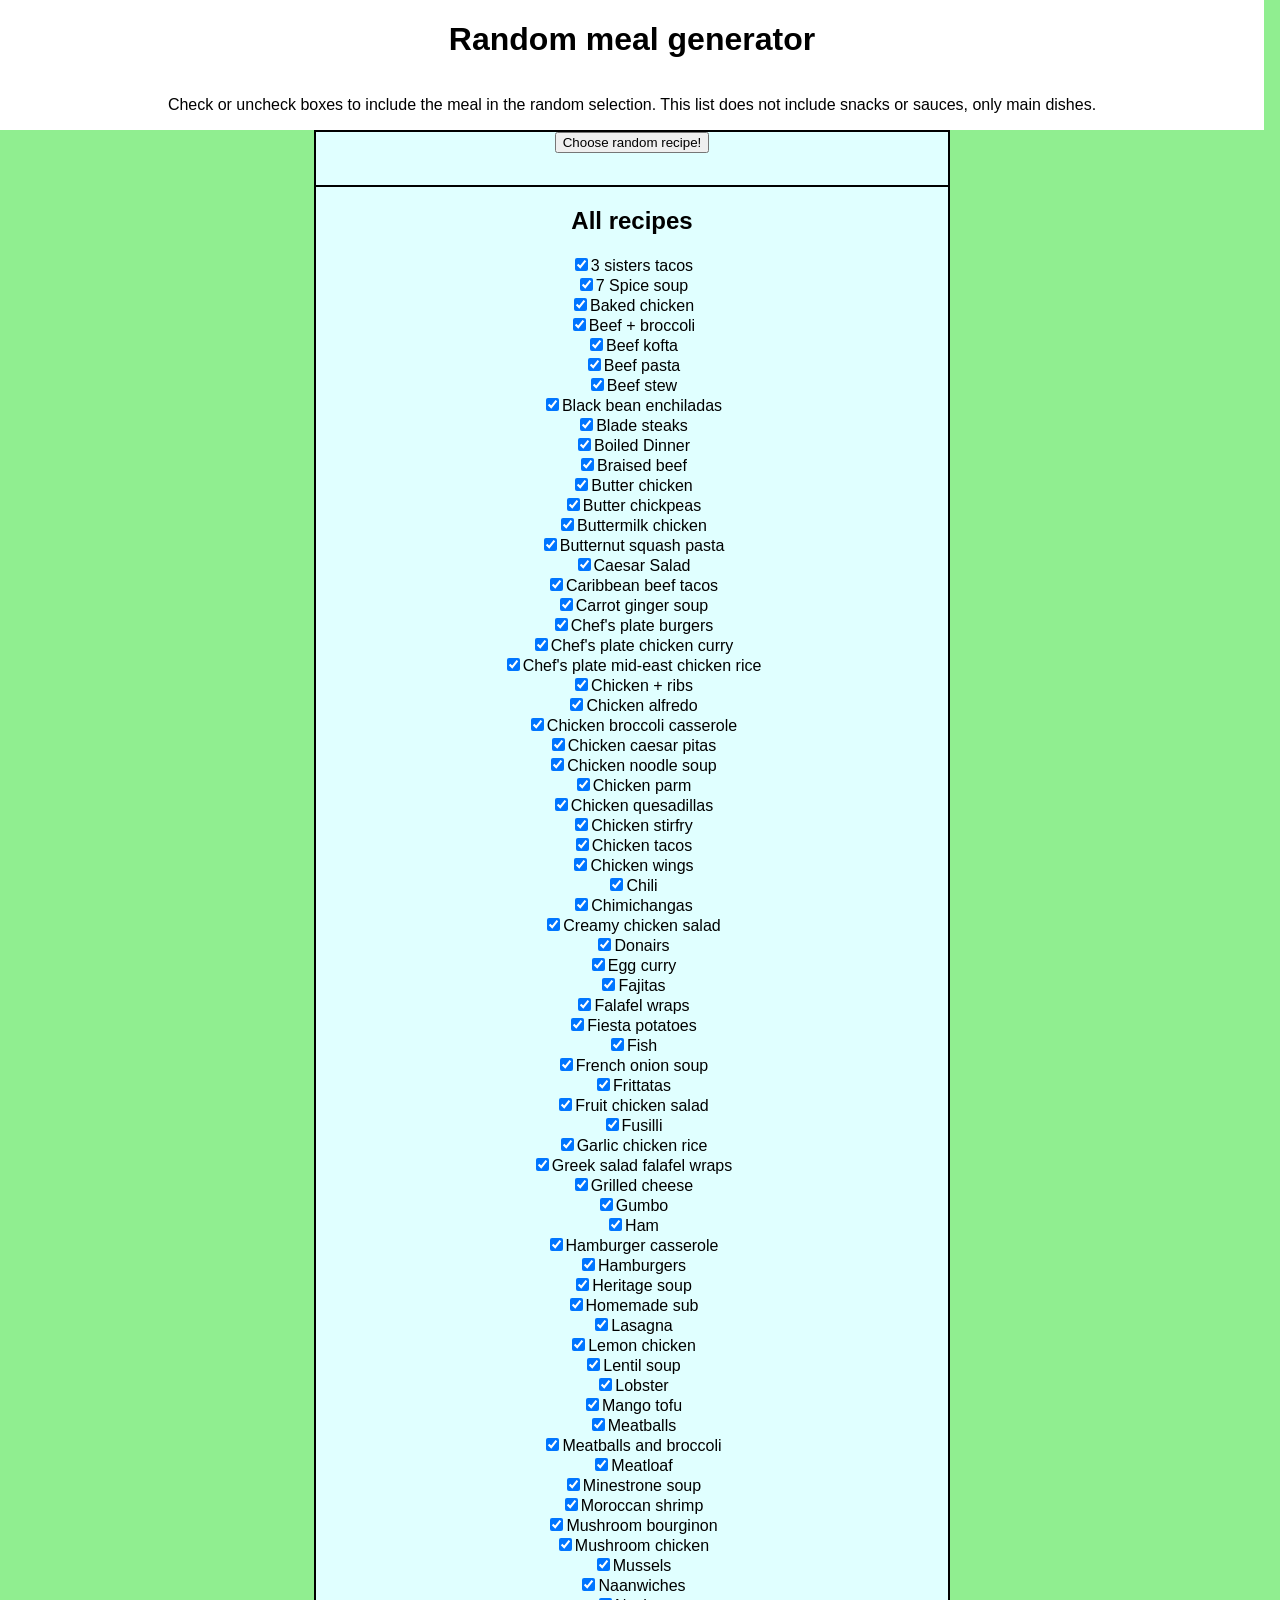
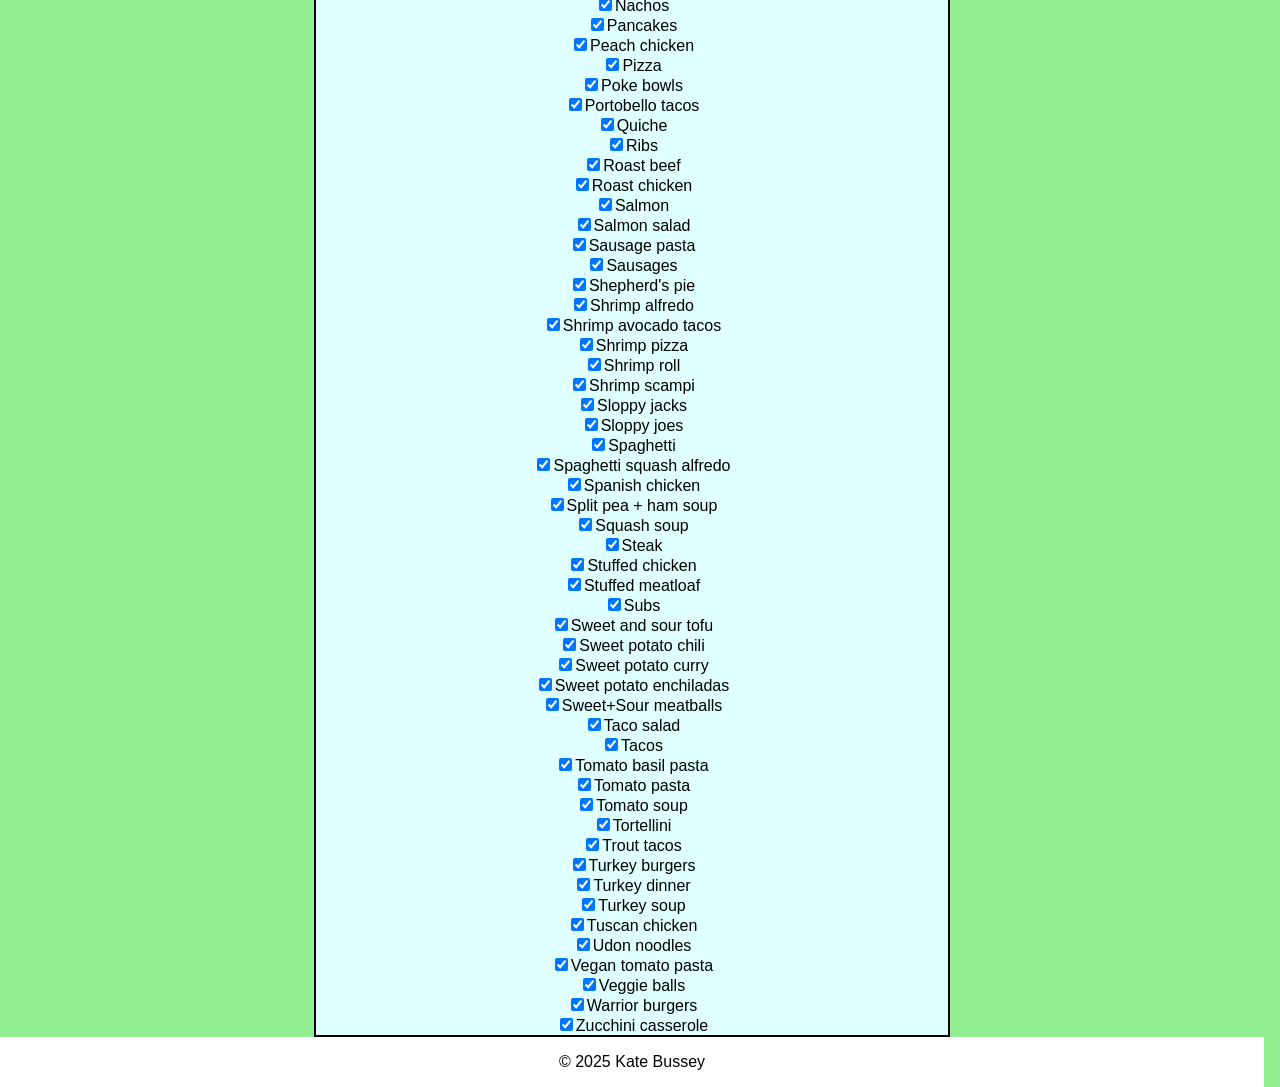
==== index.html @ a00313b7 "Adding three main files Added initial index, script, and style files. This version includes checkbox" ====
<!DOCTYPE html>
<html lang="en">
<head>
    <meta charset="UTF-8">
    <meta name="viewport" content="width=device-width, initial-scale=1.0">
    <title>Random meal generator</title>
    <link rel = "stylesheet" href = "styles.css">
</head>
<body>
    <header>
        <h1>Random meal generator</h1>
        <p>Check or uncheck boxes to include the meal in the random selection. This list does not include snacks or sauces, only main dishes.</p>
    </header>

    <div id = "generate">
        <button id = "random-generator">Choose random recipe!</button>
        <p id = "result"></p>
    </div>
    
    <div id = "recipe-checkboxes">
        <h2 id = "recipe-heading">All recipes</h2>
    </div>

    <footer>
        <p>&copy; 2025 Kate Bussey</p>
    </footer>

    <script src = "script.js"></script>
</body>
</html>
---- styles.css ----
body {
    background-color: lightgreen;
    font-family: 'Trebuchet MS', 'Lucida Sans Unicode', 'Lucida Grande', 'Lucida Sans', Arial, sans-serif;
    width: calc(98.75vw);
    margin: 0px;
    padding: 0px;
    display: flex;
    flex-direction: column;
    justify-content: center;
    align-items: center;
}

header {
    background-color: white;
    width: 100%;
    margin: 0px;
    padding: 0px;
    display: flex;
    flex-direction: column;
    align-items: center;
}

div#generate {
    background-color: lightcyan;
    width: 100%;
    display: flex;
    flex-direction: column;
    align-items: center;
    margin: 0px;
    padding: 0px;
    width: 50%;
    border: 2px solid black;
    border-bottom: 0px;
}

div#recipe-checkboxes {
    background-color: lightcyan;
    width: 50%;
    display: flex;
    align-items: center;
    flex-direction: column;
    margin: 0px;
    padding: 0px;
    border: 2px solid black;
}

footer {
    background-color: white;
    width: 100%;
    margin: 0px;
    padding: 0px;
    display: flex;
    justify-content: center;
}
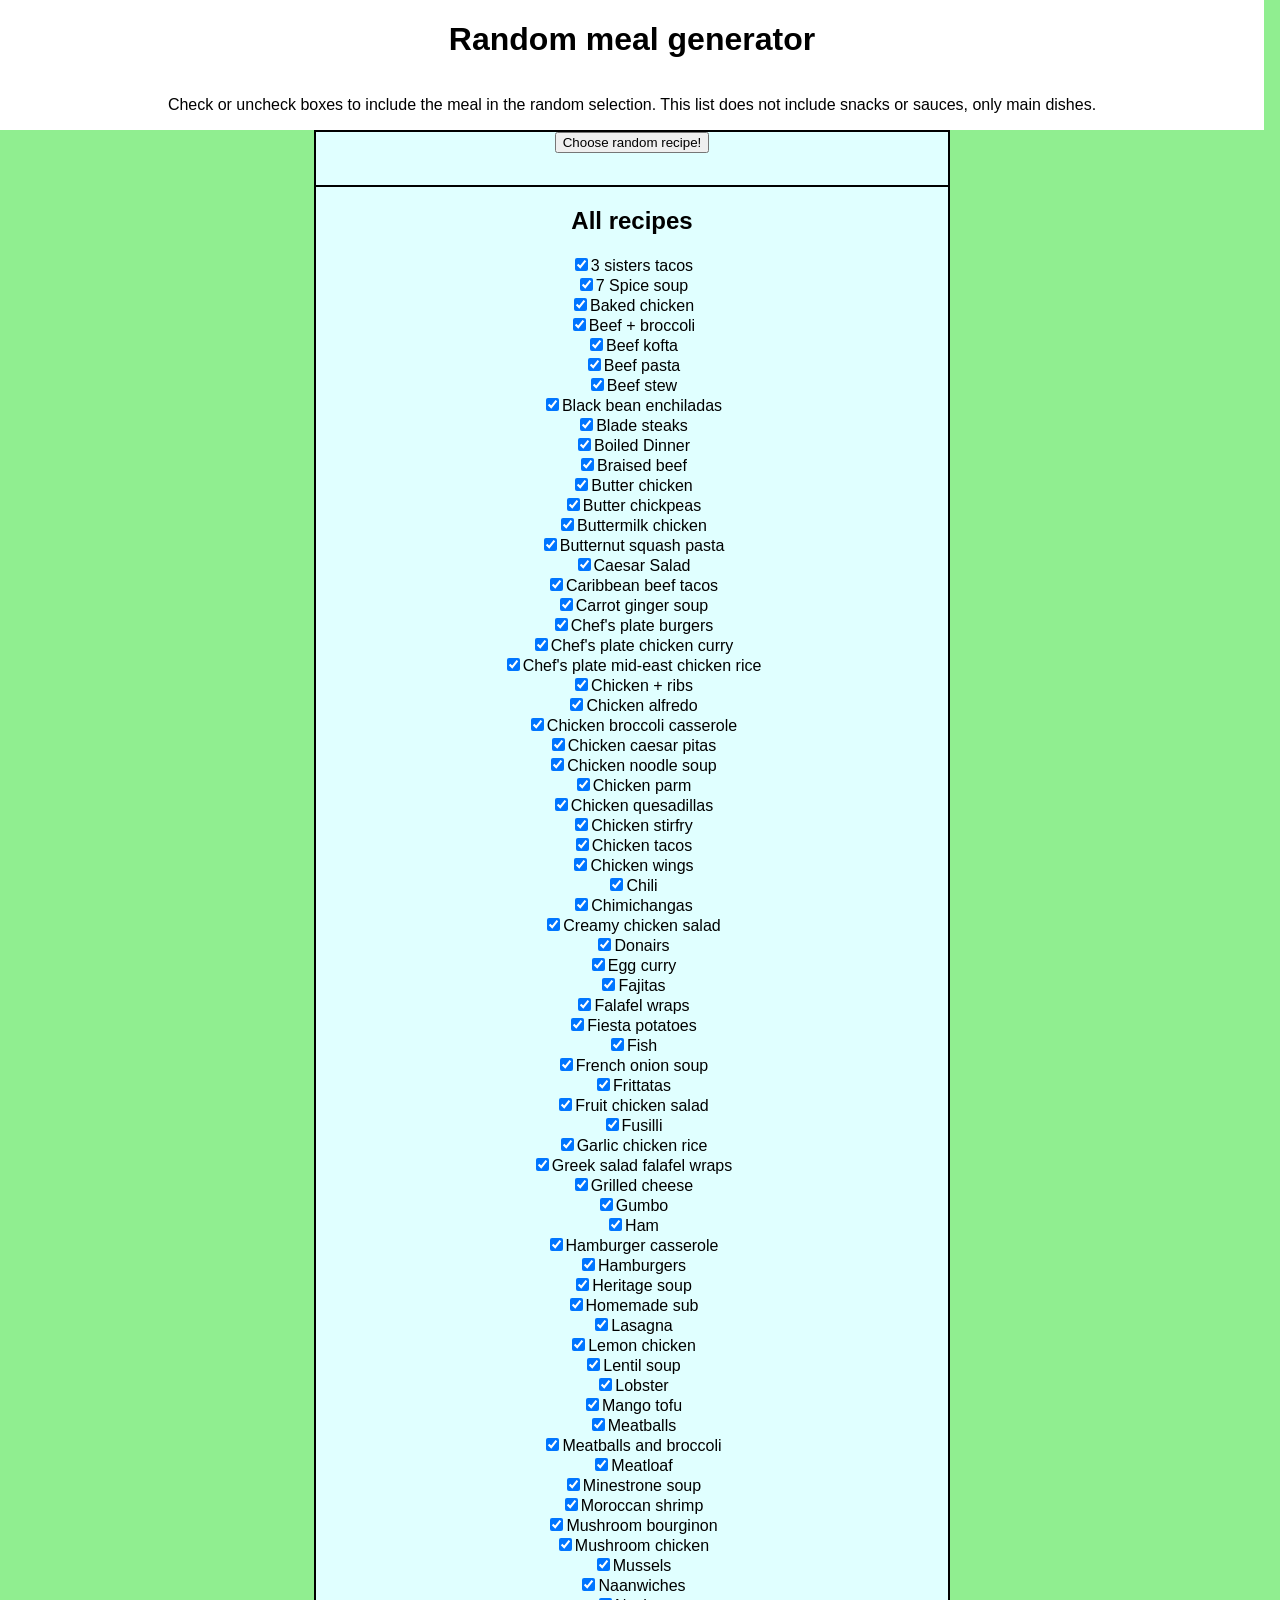
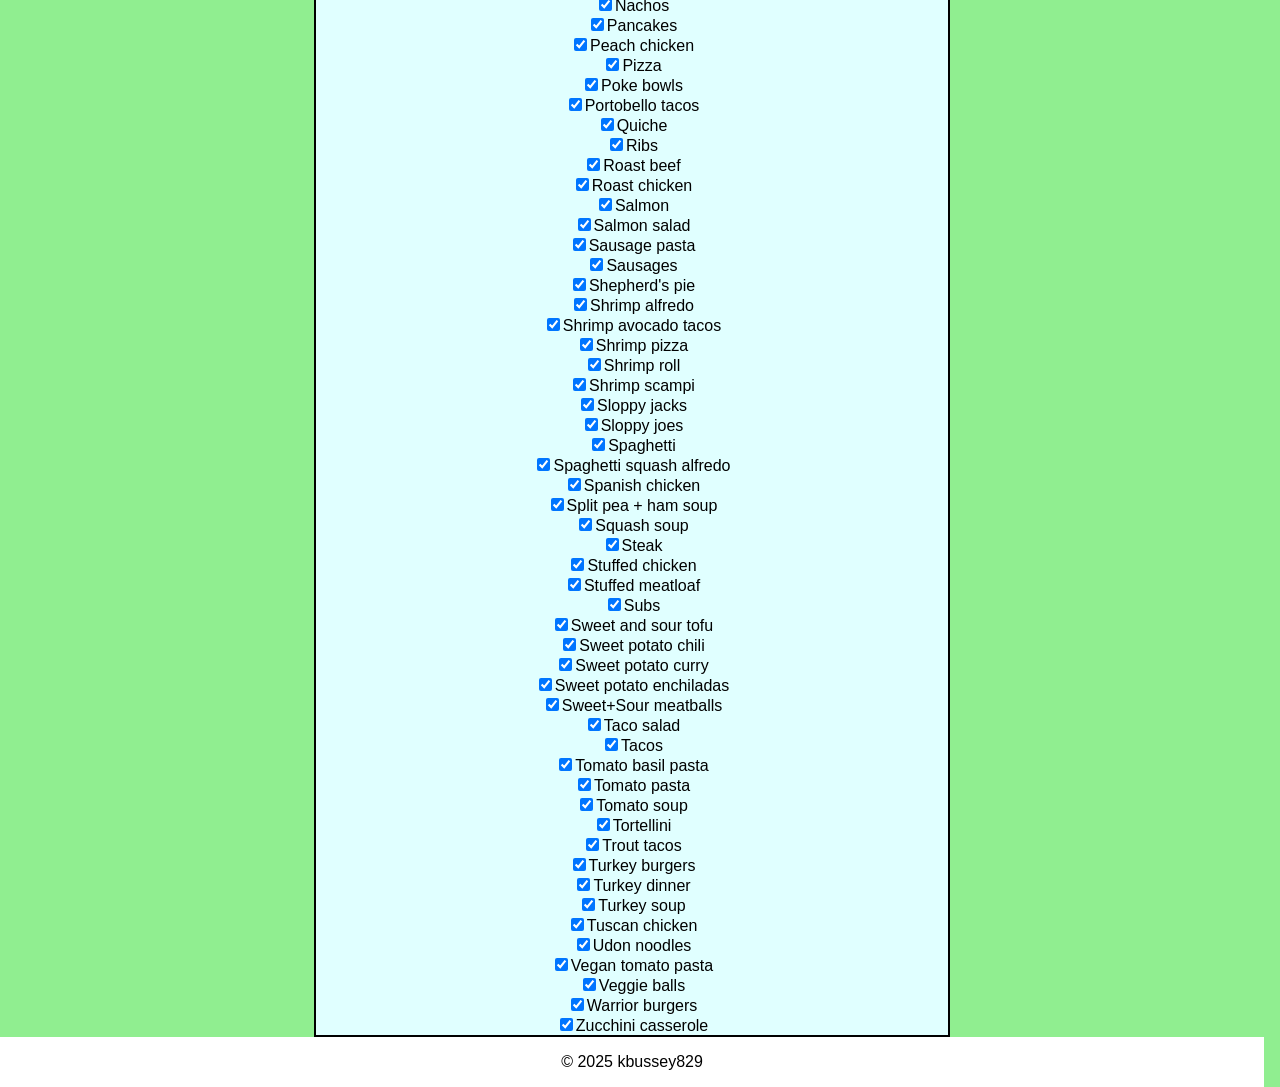
==== commit 49c12554: "Update index.html Copyright added" ====
--- a/index.html
+++ b/index.html
@@ -22,9 +22,9 @@
     </div>
 
     <footer>
-        <p>&copy; 2025 Kate Bussey</p>
+        <p>&copy; 2025 kbussey829</p>
     </footer>
 
     <script src = "script.js"></script>
 </body>
-</html>+</html>
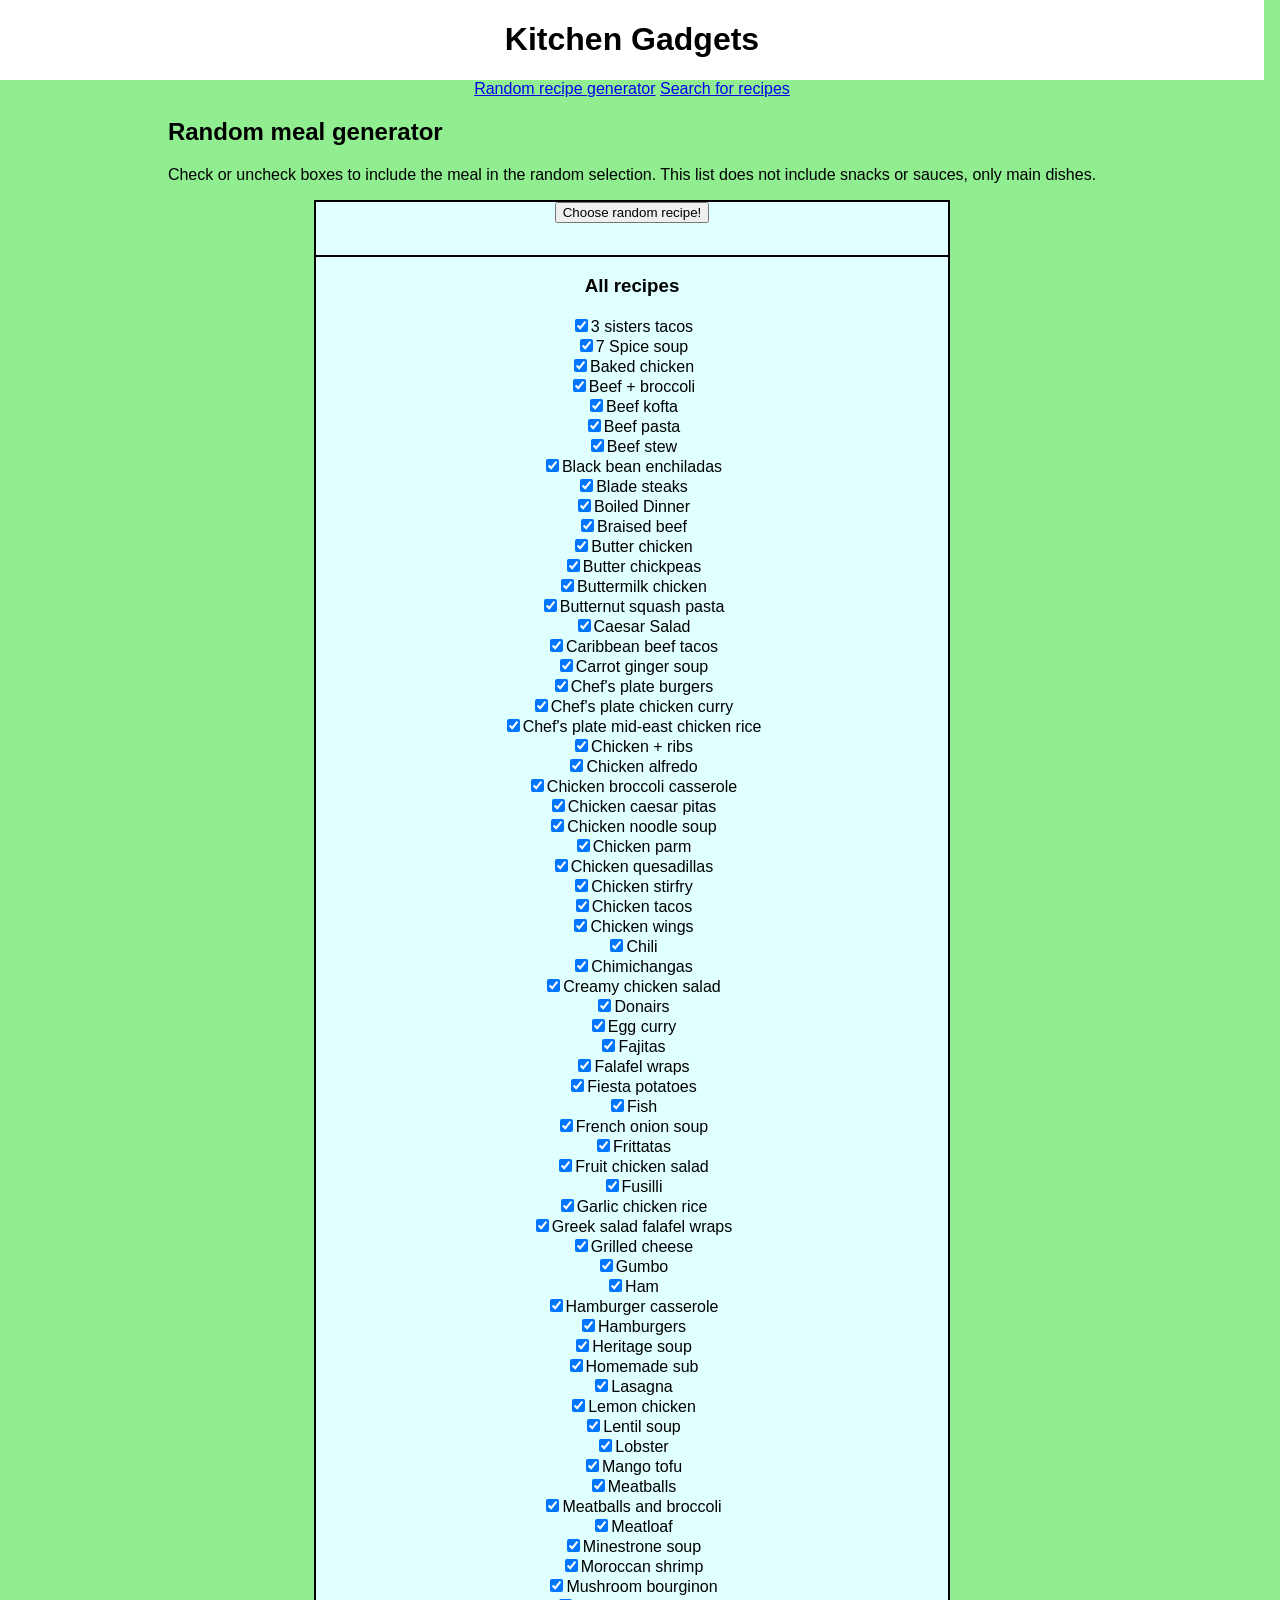
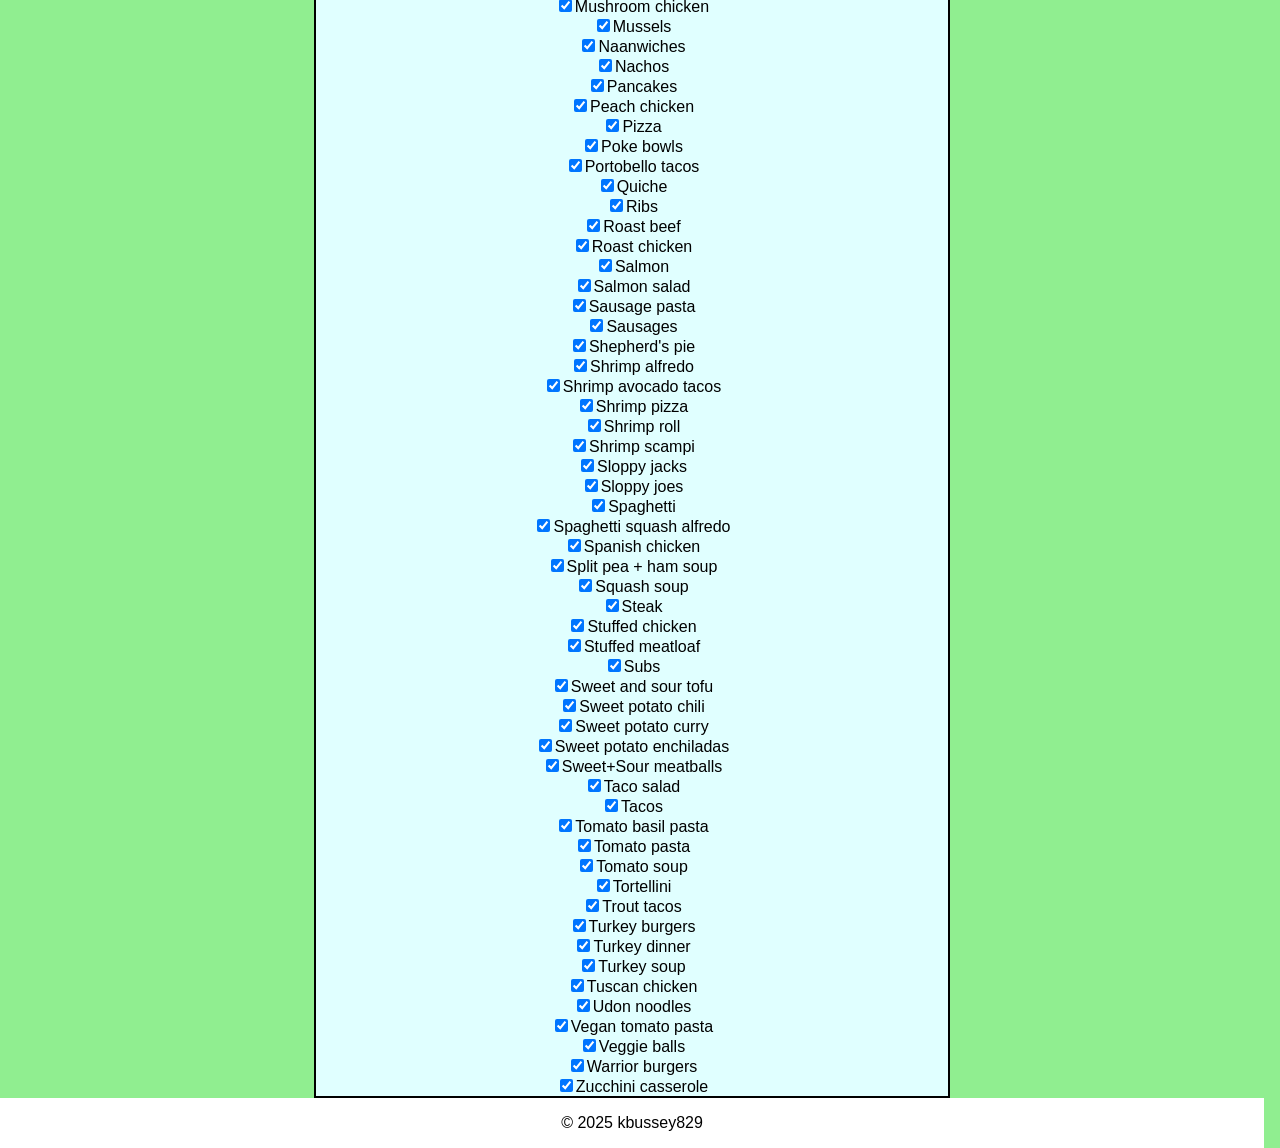
==== commit fa38ff09: "added placeholder page for search functionality" ====
--- a/index.html
+++ b/index.html
@@ -8,9 +8,18 @@
 </head>
 <body>
     <header>
-        <h1>Random meal generator</h1>
+        <h1>Kitchen Gadgets</h1>
+    </header>
+
+    <div id = "menu">
+        <a href = "index.html">Random recipe generator</a>
+        <a href = "search.html">Search for recipes</a>
+    </div>
+
+    <div id = "subheading">
+        <h2>Random meal generator</h2>
         <p>Check or uncheck boxes to include the meal in the random selection. This list does not include snacks or sauces, only main dishes.</p>
-    </header>
+    </div>
 
     <div id = "generate">
         <button id = "random-generator">Choose random recipe!</button>
@@ -18,7 +27,7 @@
     </div>
     
     <div id = "recipe-checkboxes">
-        <h2 id = "recipe-heading">All recipes</h2>
+        <h3 id = "recipe-heading">All recipes</h2>
     </div>
 
     <footer>
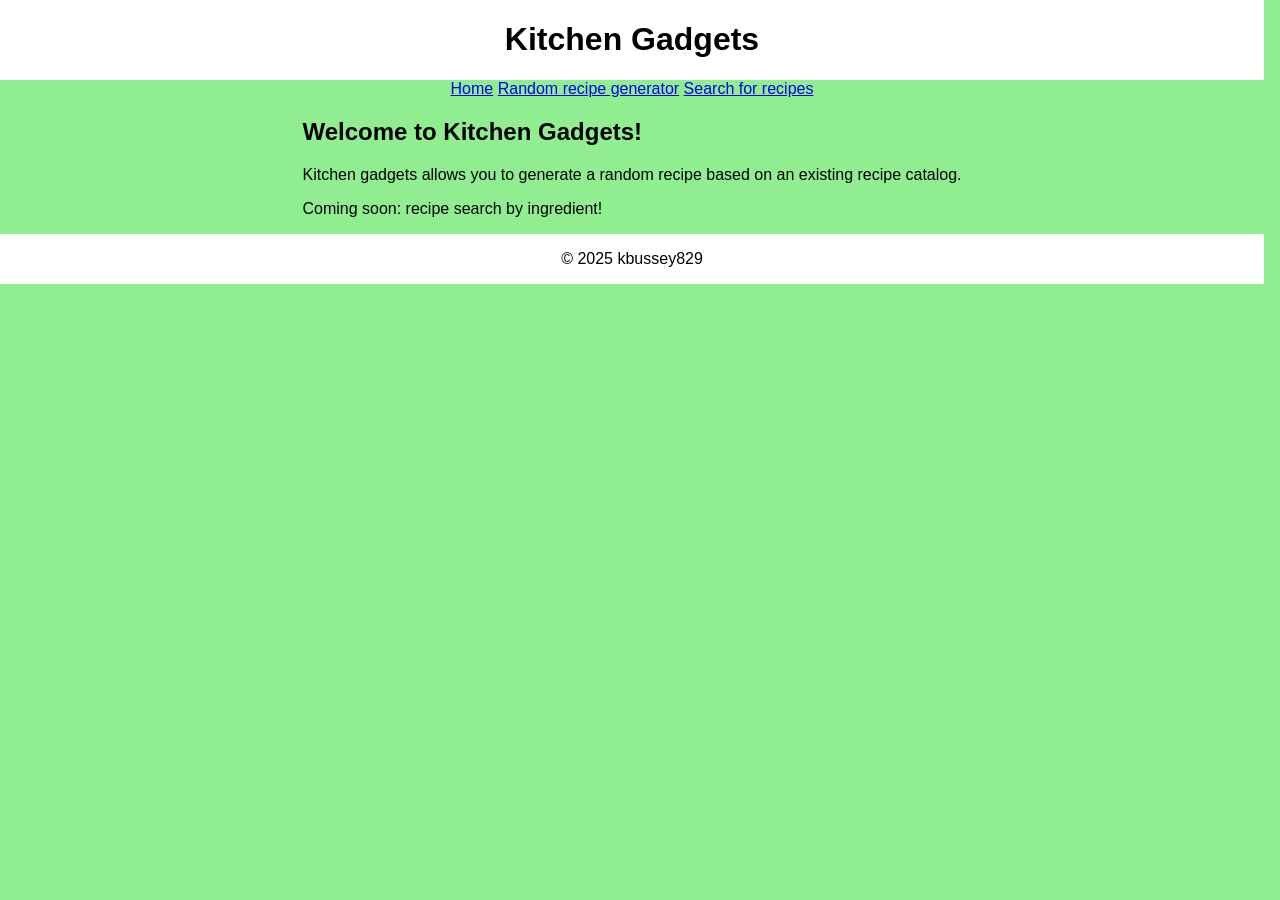
==== commit 355807a6: "separated generator from main page" ====
--- a/index.html
+++ b/index.html
@@ -12,28 +12,19 @@
     </header>
 
     <div id = "menu">
-        <a href = "index.html">Random recipe generator</a>
+        <a href = "index.html">Home</a>
+        <a href = "generate.html">Random recipe generator</a>
         <a href = "search.html">Search for recipes</a>
     </div>
 
     <div id = "subheading">
-        <h2>Random meal generator</h2>
-        <p>Check or uncheck boxes to include the meal in the random selection. This list does not include snacks or sauces, only main dishes.</p>
-    </div>
-
-    <div id = "generate">
-        <button id = "random-generator">Choose random recipe!</button>
-        <p id = "result"></p>
-    </div>
-    
-    <div id = "recipe-checkboxes">
-        <h3 id = "recipe-heading">All recipes</h2>
+        <h2>Welcome to Kitchen Gadgets!</h2>
+        <p>Kitchen gadgets allows you to generate a random recipe based on an existing recipe catalog. </p>
+        <p>Coming soon: recipe search by ingredient!</p>
     </div>
 
     <footer>
         <p>&copy; 2025 kbussey829</p>
     </footer>
-
-    <script src = "script.js"></script>
 </body>
 </html>
